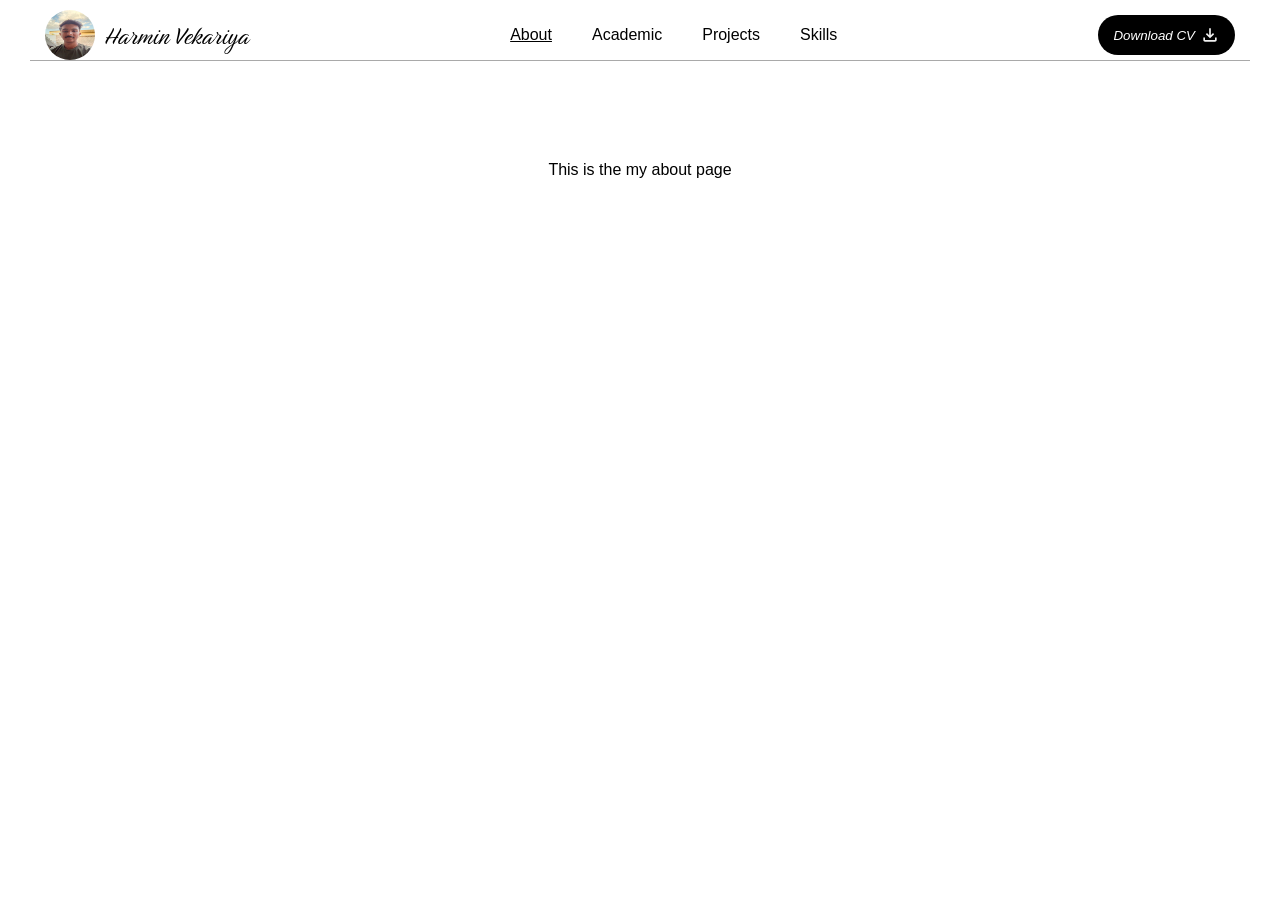
==== pages/about.html @ 6681434f "Add mobile menu, download and new pages" ====
<!doctype html>
<html lang="en">
  <!-- head informations  -->
  <head>
    <meta charset="UTF-8" />
    <meta name="viewport" content="width=device-width, initial-scale=1.0" />
    <title>About</title>
    <link rel="stylesheet" href="../css/style.css" />
    <link rel="stylesheet" href="../css/responsive.css" />
    <link rel="shortcut icon" href="favicon.ico" type="image/x-icon" />
  </head>

  <!-- HTML body, root of the document  -->
  <body>
    <!-- root of navbar -->
    <nav id="navbar">
      <!-- logo part of the navbar  -->
      <div id="logo-container">
        <img src="../assets/88478.jpeg" alt="" />
        Harmin Vekariya
      </div>

      <!-- page links  -->
      <ul id="nav-items">
        <li class="active-nav-item">
          <a href="#"> About </a>
        </li>
        <li>
          <a href="./pages/about.html"> Academic </a>
        </li>
        <li>
          <a href="./pages/about.html"> Projects </a>
        </li>
        <li>
          <a href="./pages/about.html"> Skills </a>
        </li>
      </ul>

      <!-- this is a part for the download CV Button  -->
      <button id="download_cv" type="button" title="Download CV">
        <span> <i> Download CV </i> </span>
        <img src="../assets/download.svg" alt="" />
      </button>

      <button id="toggle-menu" type="button" title="click to open sidebar">
        <img id="toggle-icon" src="../assets/menu.svg" alt="menu" />
      </button>
    </nav>

    <aside id="sidebar">
      <li>
        <a href="#">About</a>
      </li>
      <li>
        <a href="./pages/about.html"> Academic </a>
      </li>
      <li>
        <a href="./pages/about.html"> Projects </a>
      </li>
      <li>
        <a href="./pages/about.html"> Skills </a>
      </li>
      <p>&copy; 2026 - Harmin Vekariya</p>
    </aside>

    <p style="text-align: center; margin-top: 100px">
      This is the my about page
    </p>

    <script src="./js/index.js"></script>
  </body>
</html>
---- css/style.css ----
@import url("https://fonts.googleapis.com/css2?family=Birthstone&display=swap");

* {
  margin: 0;
  padding: 0;
  font-family: sans-serif;
}

img {
  width: 30px;
  height: 30px;
}

button {
  border: 0;
  outline: 0;
}

button:hover {
  cursor: pointer;
}

li {
  list-style-type: none;
}

a{
  color: #000;
  text-decoration: none;
}

#navbar {
  position: relative;
  display: flex;
  justify-content: center;
  align-items: center;
  padding: 10px 15px 0 15px;
  margin: 0 30px;
  background: #fff;
  border-bottom: 1px solid #00000056;
}

#navbar #logo-container {
  display: flex;
  align-items: center;
  gap: 10px;
  font-family: "Birthstone", cursive;
  font-weight: 400;
  font-style: normal;
  font-size: 30px;
}

#navbar #logo-container img {
  width: 50px;
  height: 50px;
  border-radius: 50%;
}

#navbar #nav-items {
  display: flex;
  margin: 0 auto;
}

#navbar #nav-items li {
  border: 0;
  padding: 10px 20px;
  transition: all 0.36s ease-in-out;
  cursor: pointer;
}

#navbar #nav-items li:hover {
  background: #000;
}

#navbar #nav-items li:hover a{
  color: #f1f1f1;
}

#navbar #nav-items .active-nav-item{
  text-decoration: underline;
}


#navbar #download_cv {
  display: flex;
  align-items: center;
  justify-content: center;
  gap: 5px;
  border-radius: 24px;
  background: #000;
  color: #fff;
  padding: 10px 15px;
  transition: opacity 0.36s e ase-in-out;
}

#navbar #download_cv img {
  width: 20px;
  height: 20px;
}

#navbar #download_cv:hover {
  opacity: 70%;
}

#toggle-menu {
  display: none;
  background: transparent;
  width: 20px;
  height: 20px;
  border-radius: 50%;
}

#sidebar {
  text-align: center;
  display: none;
  width: 100%;
  position: absolute;
  color: #fff;
  background: #000;
}

#sidebar li a {
  padding: 10px 15px;
  display: block;
  width: 100%;
  height: 100%;
  color: #fff;
}

#sidebar li:hover {
  background: #fff;
  opacity: 90%;
  cursor: pointer;
}

#sidebar li:hover a{
  color: #000;
}

#sidebar p{
  font-size: 10px;
  margin: 15px 0;
}

#sidebar #menu-download-btn{
  background: #fff;
  display: flex;
  align-items: center;
  justify-content: center;
  gap: 10px;
}
---- css/responsive.css ----
/* reponsive css code for the screen less than 900px  */
@media screen and (max-width: 900px) {
  
  #navbar #nav-items {
    display: none;
  }
  #navbar #download_cv {
    display: none;
  }

  #navbar #logo-container {
    font-size: 22px;
    margin: 0 auto 0 0;
  }

  #toggle-menu {
    display: block;
  }

}
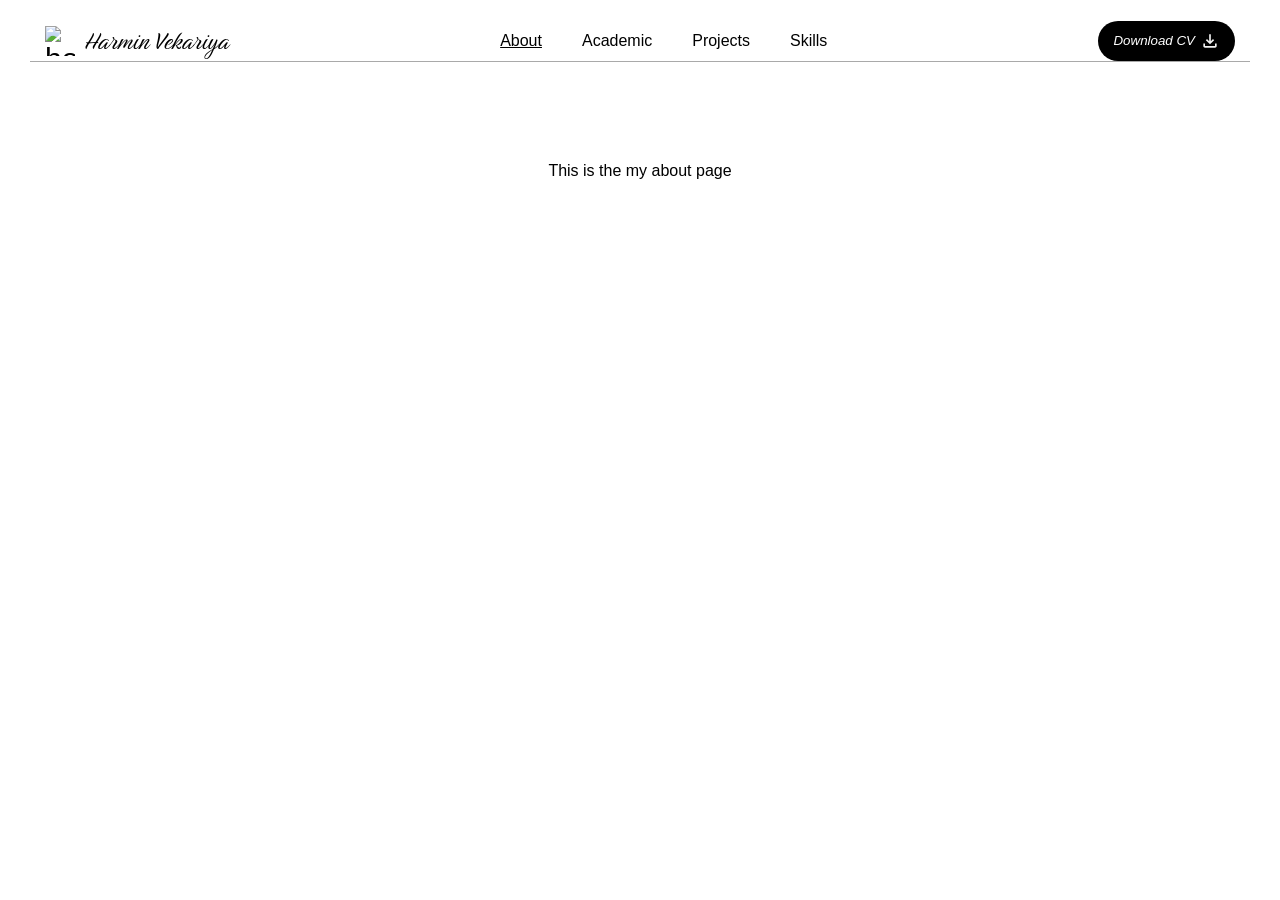
==== commit 15abcd2e: "fetal: logo preview added for index page" ====
--- a/pages/about.html
+++ b/pages/about.html
@@ -7,7 +7,7 @@
     <title>About</title>
     <link rel="stylesheet" href="../css/style.css" />
     <link rel="stylesheet" href="../css/responsive.css" />
-    <link rel="shortcut icon" href="favicon.ico" type="image/x-icon" />
+    <link rel="icon" type="image/jpeg" href="../assets/88478.jpeg" />
   </head>
 
   <!-- HTML body, root of the document  -->
@@ -16,7 +16,7 @@
     <nav id="navbar">
       <!-- logo part of the navbar  -->
       <div id="logo-container">
-        <img src="../assets/88478.jpeg" alt="" />
+        <img src="../assets/home.svg" alt="home" />
         Harmin Vekariya
       </div>
 
@@ -67,6 +67,6 @@
       This is the my about page
     </p>
 
-    <script src="./js/index.js"></script>
+    <script src="../js/index.js"></script>
   </body>
 </html>
--- a/css/style.css
+++ b/css/style.css
@@ -24,18 +24,76 @@
   list-style-type: none;
 }
 
-a{
+a {
   color: #000;
   text-decoration: none;
 }
 
+#logo-preview {
+  width: 100%;
+  height: 100vh;
+  background-color: #00000049;
+  border: 1px solid black;
+
+  display: none;
+  justify-content: center;
+  align-items: center;
+
+  position: fixed;
+  z-index: 100;
+}
+
+#logo-preview .inner-preview-container {
+  background: #fff;
+  border-radius: 20px 20px 10px 10px;
+  display: flex;
+  flex-direction: column;
+  justify-content: center;
+  align-items: center;
+}
+
+#logo-preview .preview {
+  width: 500px;
+  height: 500px;
+  border-radius: 20px 20px 0 0;
+}
+
+#logo-preview .image-container {
+  position: relative;
+  display: flex;
+  flex-direction: column;
+}
+
+#logo-preview .inner-preview-container .image-container #preview-close {
+  position: absolute;
+  top: 20px;
+  right: 20px;
+  transition: background .36s ease;
+}
+
+#logo-preview .inner-preview-container .image-container #preview-close:hover {
+  opacity: 80%;
+  background: #ff0000c7;
+  fill: #fff;
+  cursor: pointer;
+}
+
+#logo-preview p {
+  margin: 10px 0;
+  font-family: "Birthstone", cursive;
+  font-weight: 400;
+  font-style: normal;
+  font-size: 30px;
+}
+
 #navbar {
-  position: relative;
+  position: sticky;
+  top: 0;
   display: flex;
   justify-content: center;
   align-items: center;
   padding: 10px 15px 0 15px;
-  margin: 0 30px;
+  margin: 10px 30px;
   background: #fff;
   border-bottom: 1px solid #00000056;
 }
@@ -50,10 +108,14 @@
   font-size: 30px;
 }
 
-#navbar #logo-container img {
-  width: 50px;
-  height: 50px;
+#navbar #logo-container #logo {
+  width: 30px;
+  height: 30px;
   border-radius: 50%;
+}
+
+#navbar #logo-container #logo:hover {
+  cursor: pointer;
 }
 
 #navbar #nav-items {
@@ -72,14 +134,13 @@
   background: #000;
 }
 
-#navbar #nav-items li:hover a{
+#navbar #nav-items li:hover a {
   color: #f1f1f1;
 }
 
-#navbar #nav-items .active-nav-item{
+#navbar #nav-items .active-nav-item {
   text-decoration: underline;
 }
-
 
 #navbar #download_cv {
   display: flex;
@@ -114,7 +175,8 @@
   text-align: center;
   display: none;
   width: 100%;
-  position: absolute;
+  position: sticky;
+  top: 44px;
   color: #fff;
   background: #000;
 }
@@ -133,19 +195,19 @@
   cursor: pointer;
 }
 
-#sidebar li:hover a{
+#sidebar li:hover a {
   color: #000;
 }
 
-#sidebar p{
+#sidebar p {
   font-size: 10px;
   margin: 15px 0;
 }
 
-#sidebar #menu-download-btn{
+#sidebar #menu-download-btn {
   background: #fff;
   display: flex;
   align-items: center;
   justify-content: center;
   gap: 10px;
-}+}
--- a/css/responsive.css
+++ b/css/responsive.css
@@ -1,6 +1,9 @@
 /* reponsive css code for the screen less than 900px  */
 @media screen and (max-width: 900px) {
-  
+  #navbar {
+    padding: 10px 15px;
+    margin: 0 30px;
+  }
   #navbar #nav-items {
     display: none;
   }
@@ -16,5 +19,4 @@
   #toggle-menu {
     display: block;
   }
-
 }
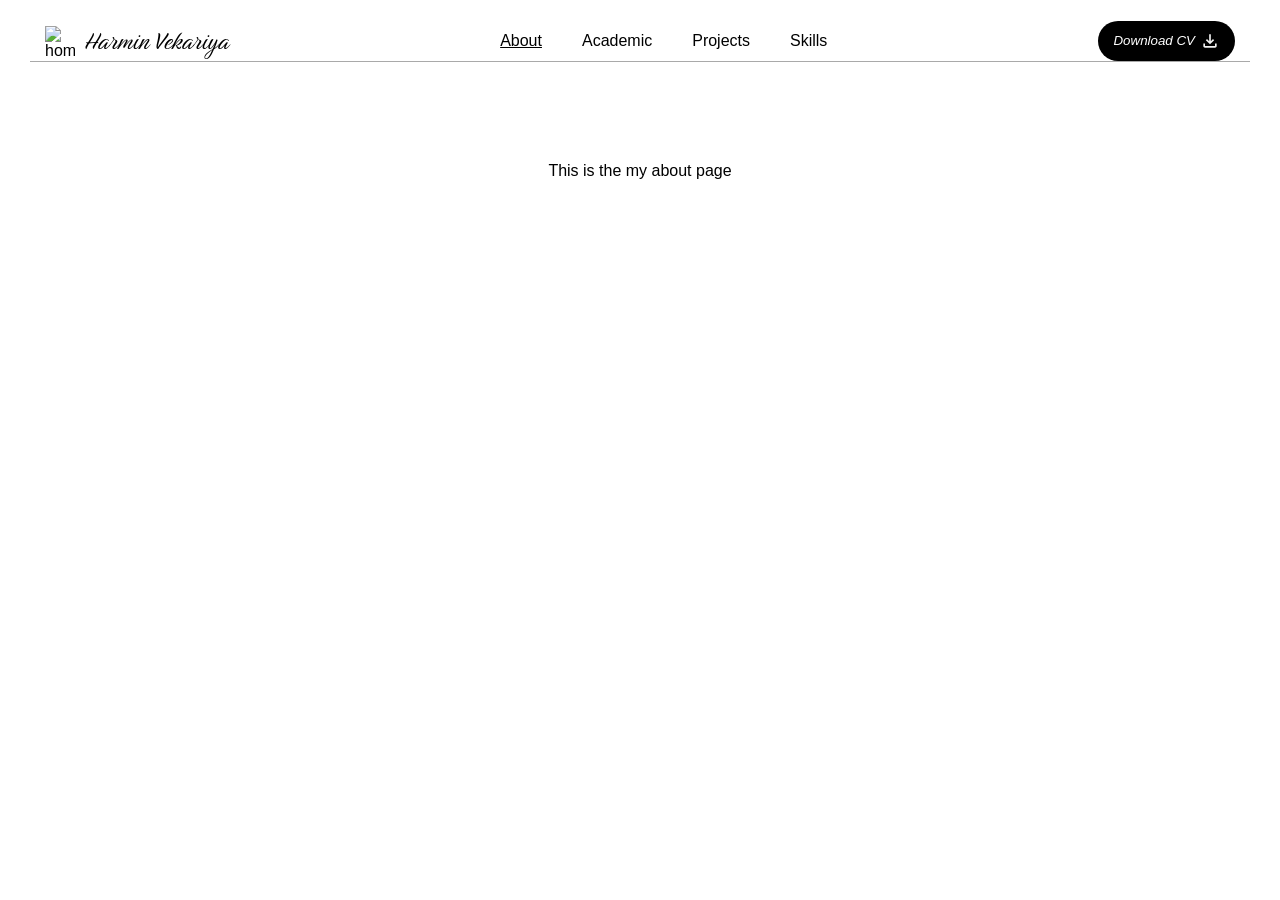
==== commit 0592212f: "fetal: navbar is done" ====
--- a/pages/about.html
+++ b/pages/about.html
@@ -16,8 +16,10 @@
     <nav id="navbar">
       <!-- logo part of the navbar  -->
       <div id="logo-container">
-        <img src="../assets/home.svg" alt="home" />
-        Harmin Vekariya
+        <a href="../index.html">
+          <img src="../assets/home.svg" alt="home" />
+        </a>
+        <span>Harmin Vekariya</span>
       </div>
 
       <!-- page links  -->
--- a/css/style.css
+++ b/css/style.css
@@ -68,7 +68,7 @@
   position: absolute;
   top: 20px;
   right: 20px;
-  transition: background .36s ease;
+  transition: background 0.36s ease;
 }
 
 #logo-preview .inner-preview-container .image-container #preview-close:hover {
@@ -102,10 +102,18 @@
   display: flex;
   align-items: center;
   gap: 10px;
+}
+
+#navbar #logo-container span {
   font-family: "Birthstone", cursive;
   font-weight: 400;
   font-style: normal;
   font-size: 30px;
+}
+
+#navbar #logo-container a {
+  display: flex;
+  align-items: center;
 }
 
 #navbar #logo-container #logo {
@@ -176,13 +184,13 @@
   display: none;
   width: 100%;
   position: sticky;
-  top: 44px;
+  top: 43px;
   color: #fff;
   background: #000;
 }
 
 #sidebar li a {
-  padding: 10px 15px;
+  padding: 15px 0;
   display: block;
   width: 100%;
   height: 100%;
@@ -190,6 +198,7 @@
 }
 
 #sidebar li:hover {
+  text-align: center;
   background: #fff;
   opacity: 90%;
   cursor: pointer;
@@ -200,8 +209,9 @@
 }
 
 #sidebar p {
-  font-size: 10px;
-  margin: 15px 0;
+  color: #ffffffac;
+  font-size: 12px;
+  padding: 5px 0 10px 0;
 }
 
 #sidebar #menu-download-btn {
--- a/css/responsive.css
+++ b/css/responsive.css
@@ -1,12 +1,21 @@
+
+@media screen and (min-width: 900px) {
+  #sidebar {
+    display: none;
+  }
+}
+
 /* reponsive css code for the screen less than 900px  */
 @media screen and (max-width: 900px) {
   #navbar {
     padding: 10px 15px;
     margin: 0 30px;
   }
+
   #navbar #nav-items {
     display: none;
   }
+
   #navbar #download_cv {
     display: none;
   }
@@ -19,4 +28,15 @@
   #toggle-menu {
     display: block;
   }
+
+  #sidebar {
+    display: none;
+  }
 }
+
+@media screen and (max-width: 600px) {
+  #logo-preview .preview {
+    width: 300px;
+    height: 300px;
+  }
+}
